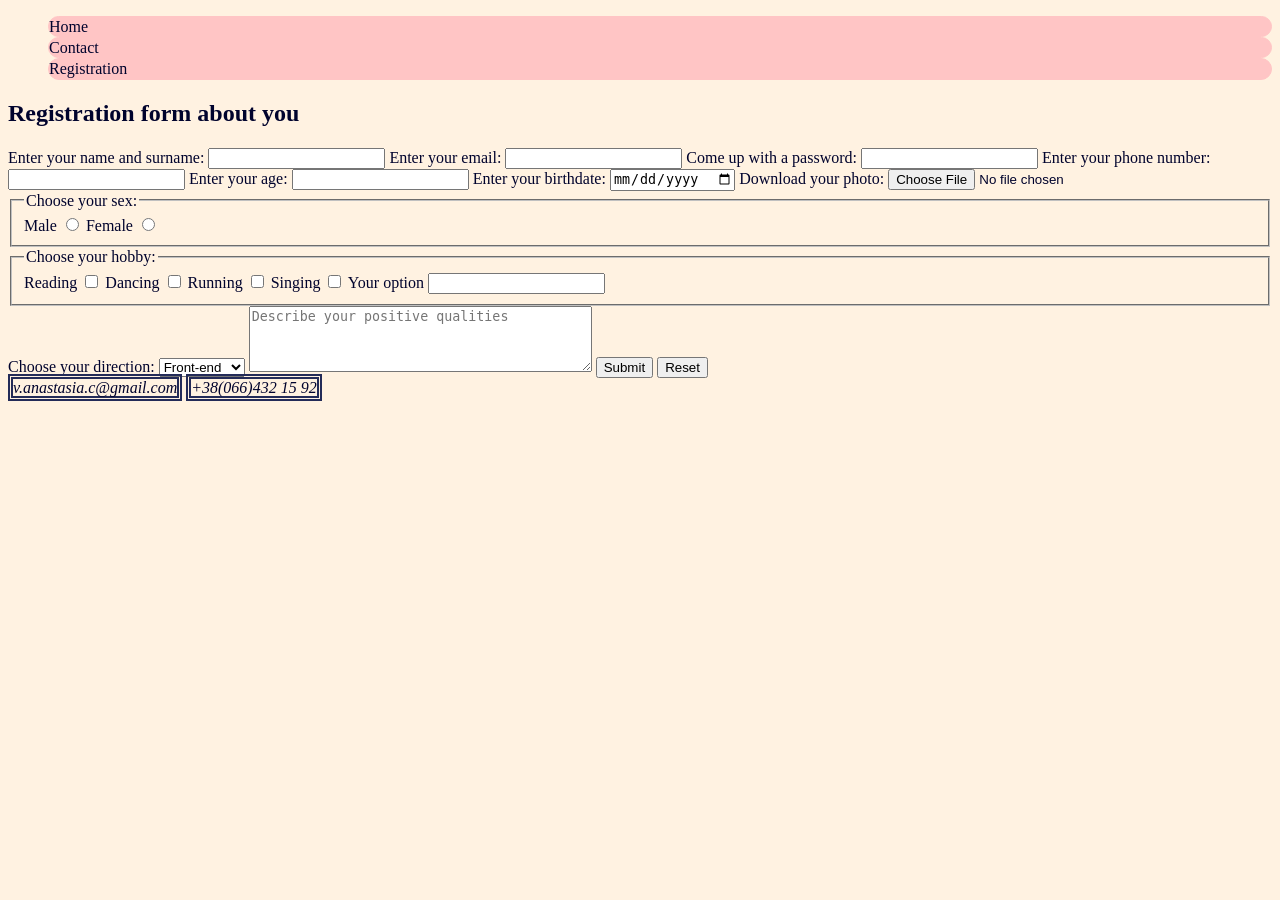
==== pages/registration.html @ 5f3af4ab "add all files from hw4" ====
<!doctype html>
<html lang="en">
  <head>
    <meta charset="UTF-8" />
    <meta name="viewport" content="width=device-width, initial-scale=1.0" />
    <title>Registration</title>
    <link rel="stylesheet" href="../style/style.css">
  </head>
  <body>
    <header class="header">
      <nav class="header_nav">
        <ul class="header__list">
          <li class="header__list-item">
            <a href="../index.html" class="header__list-link">Home</a>
          </li>
          <li class="header__list-item">
            <a href="#contact" class="header__list-link">Contact</a>
          </li>
          <li class="header__list-item">
            <a href="#registration" class="header__list-link">Registration</a>
          </li>
        </ul>
      </nav>
    </header>
    <main>
      <section id="registration">
        <h1>Registration form about you</h1>
        <form action="/submit-form" method="post">
          <label for="name">Enter your name and surname:</label>
          <input type="text" name="name" id="name" required />
          <label for="email">Enter your email:</label>
          <input type="email" name="email" id="email" required />
          <label for="password">Come up with a password:</label>
          <input type="password" name="password" id="password" required />
          <label for="tel">Enter your phone number:</label>
          <input type="tel" name="tel" id="tel" required />
          <label for="age">Enter your age:</label>
          <input type="number" name="age" id="age" required />
          <label for="birthdate">Enter your birthdate:</label>
          <input type="date" name="birthdate" id="birthdate" required />
          <label for="photo">Download your photo:</label>
          <input type="file" name="photo" id="photo" />
          <fieldset>
            <legend>Choose your sex:</legend>
            <label for="male">Male</label>
            <input type="radio" name="sex" id="male" value="male" />
            <label for="female">Female</label>
            <input type="radio" name="sex" id="female" value="female" />
          </fieldset>
          <fieldset>
            <legend>Choose your hobby:</legend>
            <label for="reading">Reading</label>
            <input type="checkbox" name="hobby" id="reading" value="reading" />
            <label for="dancing">Dancing</label>
            <input type="checkbox" name="hobby" id="dancing" value="dancing" />
            <label for="running">Running</label>
            <input type="checkbox" name="hobby" id="running" value="running" />
            <label for="singing">Singing</label>
            <input type="checkbox" name="hobby" id="singing" value="singing" />
            <label for="another">Your option</label>
            <input type="text" name="hobby" id="another"/>
          </fieldset>
          <label>
            Choose your direction:
            <select name="direction">
              <option value="frontend">Front-end</option>
              <option value="frontback">Front-back</option>
              <option value="fullstack">Fullstack</option>
            </select>
          </label>
          <textarea
            rows="4"
            cols="40"
            name="qualities"
            placeholder="Describe your positive qualities"
          ></textarea>
          <button type="submit">Submit</button>
          <button type="reset">Reset</button>
        </form>
      </section>
    </main>
    <footer id="contact" class="contact">
      <address class="contact__address">
        <a href="mailto:v.anastasia.c@gmail.com" class="contact__address-link">v.anastasia.c@gmail.com</a>
        <a href="tel:+380664321592" class="contact__address-link">+38(066)432 15 92</a>
      </address>
    </footer>
  </body>
</html>
---- style/style.css ----
:root {
  --main-color-text: #00032d;
  --color-title: #00054f;
  --color-accent: #ffc5c5;
  --color-back-main: #fff2e1;
  --color-back-1: #ffd3d3;
  --color-back-2: #d3ffd6;
  --color-back-3: linear-gradient(
    90deg,
    rgba(128, 202, 255, 1) 0%,
    rgba(255, 255, 255, 1) 50%,
    rgba(128, 202, 255, 1) 100%
  );
  --color-back-4: #232b58;
  --color-white: #fff;
}
a {
  text-decoration: none;
  color: inherit;
}
ul {
  list-style: none;
}

body {
  background-color: var(--color-back-main);
  font-size: 16px;
  line-height: 1.2;
  color: var(--main-color-text);
}

.header__list-item {
  border: 1px solid var(--color-accent);
  border-radius: 12px;
  background-color: var(--color-accent);
}

.about {
  background-color: var(--color-back-1);
  background-image: url(../images/back.png);
  background-repeat: no-repeat;
  background-position: center;
  background-size: cover;
}
.about__title {
  color: var(--color-title);
  text-align: center;
  font-style: italic;
}

.prefer {
  background-color: var(--color-back-2);
}
.prefer__title {
  color: var(--color-title);
  font-style: italic;
}
.prefer__subtitle {
  font-style: italic;
}
.prefer-film__list {
  list-style: circle;
  background-color: var(--color-white);
  border-radius: 12px;
}
.prefer-music__list {
  background-color: var(--color-white);
  border-radius: 12px;
}
dt {
  background-color: var(--color-accent);
  border-radius: 15px;
}

.hobby {
  background: var(--color-back-3);
}
.hobby__title {
  font-style: italic;
}

.contact__address-link {
  border: 5px double var(--color-back-4);
}
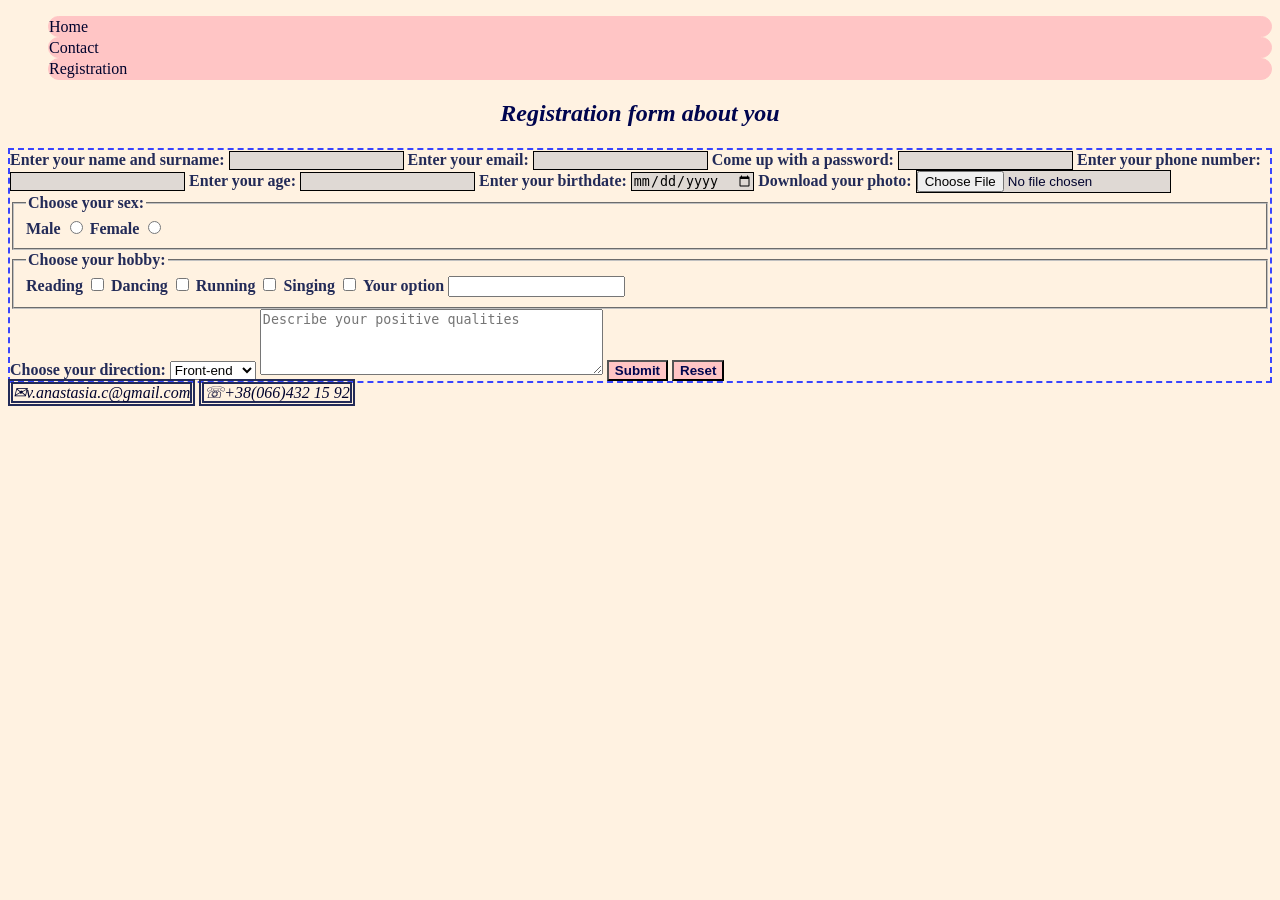
==== commit 25356d6d: "add style for form in registration.html" ====
--- a/pages/registration.html
+++ b/pages/registration.html
@@ -4,7 +4,7 @@
     <meta charset="UTF-8" />
     <meta name="viewport" content="width=device-width, initial-scale=1.0" />
     <title>Registration</title>
-    <link rel="stylesheet" href="../style/style.css">
+    <link rel="stylesheet" href="../style/style.css" />
   </head>
   <body>
     <header class="header">
@@ -24,8 +24,8 @@
     </header>
     <main>
       <section id="registration">
-        <h1>Registration form about you</h1>
-        <form action="/submit-form" method="post">
+        <h1 class="hero__title">Registration form about you</h1>
+        <form action="/submit-form" method="post" class="register__form">
           <label for="name">Enter your name and surname:</label>
           <input type="text" name="name" id="name" required />
           <label for="email">Enter your email:</label>
@@ -58,7 +58,7 @@
             <label for="singing">Singing</label>
             <input type="checkbox" name="hobby" id="singing" value="singing" />
             <label for="another">Your option</label>
-            <input type="text" name="hobby" id="another"/>
+            <input type="text" name="hobby" id="another" class="option" />
           </fieldset>
           <label>
             Choose your direction:
@@ -74,15 +74,19 @@
             name="qualities"
             placeholder="Describe your positive qualities"
           ></textarea>
-          <button type="submit">Submit</button>
-          <button type="reset">Reset</button>
+          <button type="submit" class="btn__form">Submit</button>
+          <button type="reset" class="btn__form">Reset</button>
         </form>
       </section>
     </main>
     <footer id="contact" class="contact">
       <address class="contact__address">
-        <a href="mailto:v.anastasia.c@gmail.com" class="contact__address-link">v.anastasia.c@gmail.com</a>
-        <a href="tel:+380664321592" class="contact__address-link">+38(066)432 15 92</a>
+        <a href="mailto:v.anastasia.c@gmail.com" class="contact__address-link"
+          >v.anastasia.c@gmail.com</a
+        >
+        <a href="tel:+380664321592" class="contact__address-link"
+          >+38(066)432 15 92</a
+        >
       </address>
     </footer>
   </body>
--- a/style/style.css
+++ b/style/style.css
@@ -13,12 +13,16 @@
   );
   --color-back-4: #232b58;
   --color-white: #fff;
+  --color-text-accent: #3845ff;
+  --color-red: rgb(255, 0, 0);
+  --color-grey: #d2cfcfb2;
+  --color-black: #000;
 }
 a {
   text-decoration: none;
   color: inherit;
 }
-ul {
+:where(ul) {
   list-style: none;
 }
 
@@ -34,6 +38,10 @@
   border-radius: 12px;
   background-color: var(--color-accent);
 }
+.header__list-item > a:hover,
+.header__list-item > a:focus {
+  color: var(--color-white);
+}
 
 .about {
   background-color: var(--color-back-1);
@@ -42,10 +50,17 @@
   background-position: center;
   background-size: cover;
 }
-.about__title {
+.hero__title {
   color: var(--color-title);
   text-align: center;
   font-style: italic;
+}
+.about__title::first-letter {
+  font-size: 50px;
+  color: var(--color-text-accent);
+}
+.about p {
+  color: var(--color-text-accent);
 }
 
 .prefer {
@@ -55,7 +70,16 @@
   color: var(--color-title);
   font-style: italic;
 }
-.prefer__subtitle {
+.prefer__title::after {
+  content: '\2665';
+}
+.prefer__title + p,
+.prefer-film__list li:last-child {
+  font-weight: 700;
+}
+.prefer > h3,
+.hobby__title,
+.prefer-film__list li:first-child {
   font-style: italic;
 }
 .prefer-film__list {
@@ -75,10 +99,36 @@
 .hobby {
   background: var(--color-back-3);
 }
-.hobby__title {
-  font-style: italic;
-}
 
 .contact__address-link {
   border: 5px double var(--color-back-4);
 }
+.contact__address-link:hover,
+.contact__address-link:focus {
+  color: var(--color-red);
+}
+.contact__address-link::before {
+  content: '\2709';
+}
+/* Цей селектор має найбільшу специфічність (0, 2, 2) */
+.contact__address a:last-of-type::before {
+  content: ' \260F ';
+}
+
+.register__form {
+  border: 2px dashed var(--color-text-accent);
+}
+.register__form label,
+.register__form legend {
+  color: var(--color-back-4);
+  font-weight: 600;
+}
+.register__form input:not(.option) {
+  background: var(--color-grey);
+  border: 1px solid var(--color-black);
+}
+.btn__form {
+  background: var(--color-accent);
+  color: var(--color-title);
+  font-weight: 600;
+}
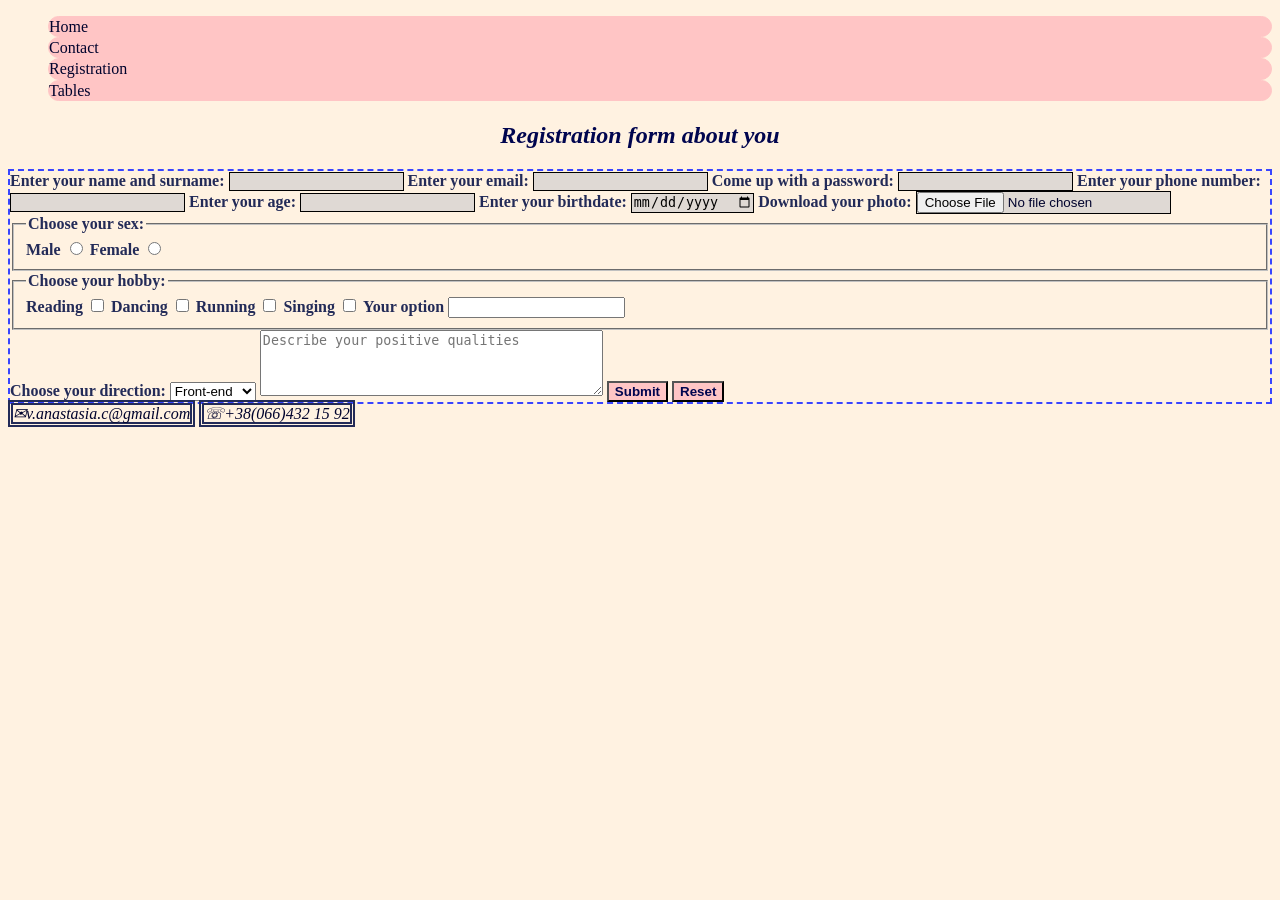
==== commit 4bad195d: "Add tables.html; change header in index.html, registration.html; change style.css" ====
--- a/pages/registration.html
+++ b/pages/registration.html
@@ -18,6 +18,9 @@
           </li>
           <li class="header__list-item">
             <a href="#registration" class="header__list-link">Registration</a>
+          </li>
+          <li class="header__list-item">
+            <a href="./tables.html" class="header__list__link">Tables</a>
           </li>
         </ul>
       </nav>
--- a/style/style.css
+++ b/style/style.css
@@ -132,3 +132,28 @@
   color: var(--color-title);
   font-weight: 600;
 }
+
+
+.table__title {
+        font-style: italic;
+      }
+      .table-cell th,
+      .table-cell td {
+        border: 1px solid #000;
+        text-align: center;
+      }
+      .price table {
+        background-color: green;
+        border: 1px solid #000;
+        border-collapse: collapse;
+      }
+      .category table {
+        background-color: rgba(128, 38, 0, 0.68);
+        border: 1px solid #000;
+        border-collapse: collapse;
+      }
+      .results table {
+        background-color: rgba(0, 94, 128, 0.68);
+        border: 1px solid #000;
+        border-collapse: collapse;
+      }
